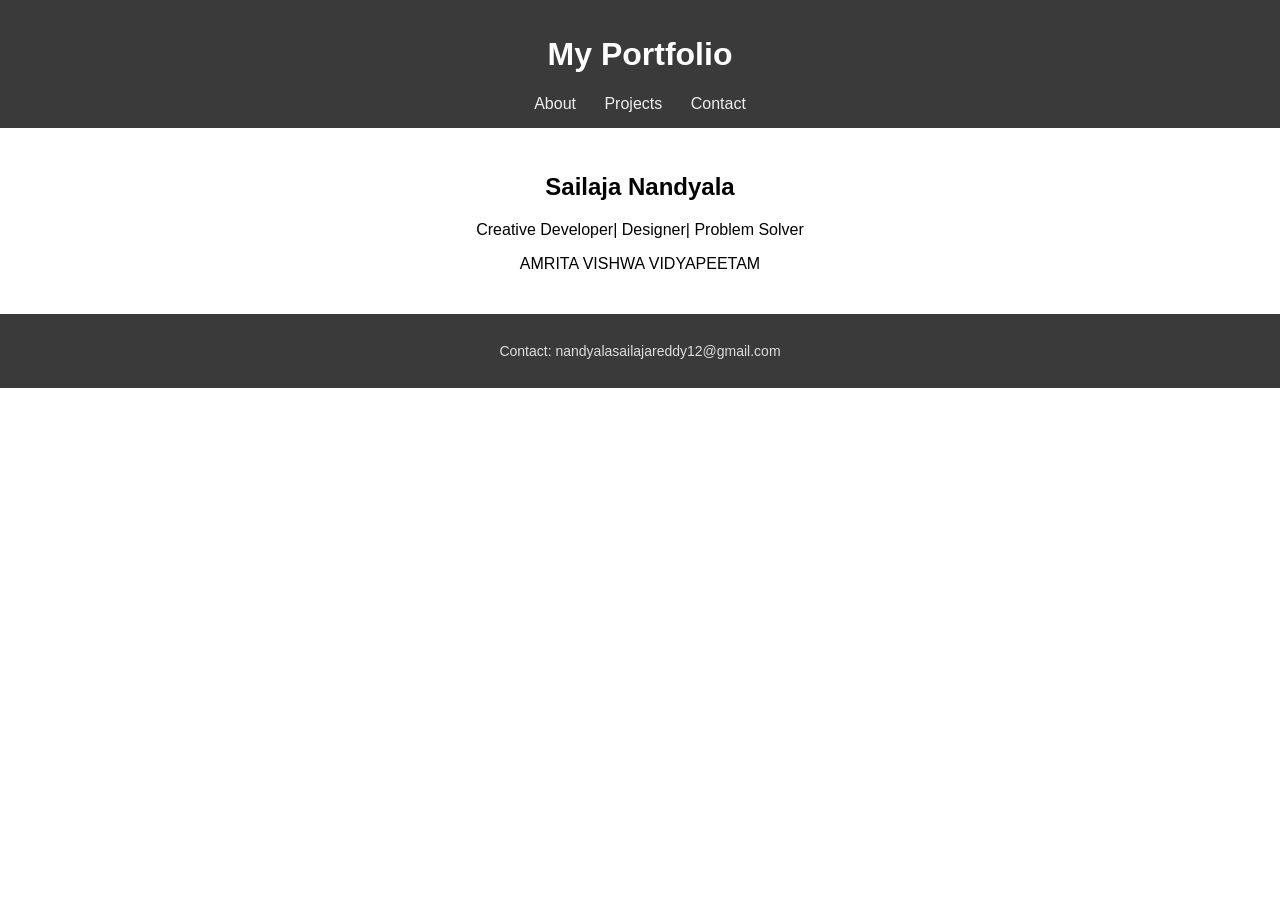
==== index.html @ 784548b0 "Add files via upload" ====
<!DOCTYPE html>
<html lang="en">
<head>
    <meta charset="UTF-8">
    <meta name="viewport" content="width=device-width, initial-scale=1.0">
    <title>My Portfolio</title>
    <link rel="stylesheet" href="style.css">
</head>
<body>

<header>
    <h1>My Portfolio</h1>
    <nav>
        <ul>
            <li><a href="about.html" target="" onclick="setSection('About')">About</a></li>
            <li><a href="project.html" target=""  onclick="setSection('Project')">Projects</a></li>
            <li><a href="contact.html" target=""  onclick="setSection('Contact')">Contact</a></li>
        </ul>
    </nav>
</header>

<section id="about">
    <h2>Sailaja Nandyala</h2>
    <p>Creative Developer| Designer| Problem Solver</p>
    <p>AMRITA VISHWA VIDYAPEETAM</p>
</section>

<footer>
    <p>Contact: nandyalasailajareddy12@gmail.com </p>
</footer>

</body>
</html>
---- style.css ----
body {
    font-family: Arial, sans-serif;
    margin: 0;
    padding: 0;
    text-align: center;
    background-image: url("https://img.freepik.com/free-vector/hand-drawn-back-school-background_23-2149464866.jpg");
    background-size: cover;
    background-position: center;
    background-repeat: no-repeat;
    background-attachment: fixed;
    color: #000000;
}

header {
    background-color: #3a3a3a;
    color: #ffffff;
    padding: 15px;
}

nav ul {
    list-style-type: none;
    padding: 0;
    margin: 0;
}

nav ul li {
    display: inline-block;
    margin: 0 12px;
}

nav ul li a {
    color: #eee;
    text-decoration: none;
    font-size: 16px;
    transition: color 0.3s;
}

nav ul li a:hover {
    color: #000000;
}

section {
    padding: 25px;
    max-width: 900px;
    margin: auto;
}

.project img {
    width: 220px;
    height: auto;
    margin: 10px;
    border-radius: 5px;
    box-shadow: 0px 4px 8px rgba(0,0,0,0.1);
}

footer {
    background-color: #3a3a3a;
    color: #ddd;
    padding: 15px;
    font-size: 14px;
}
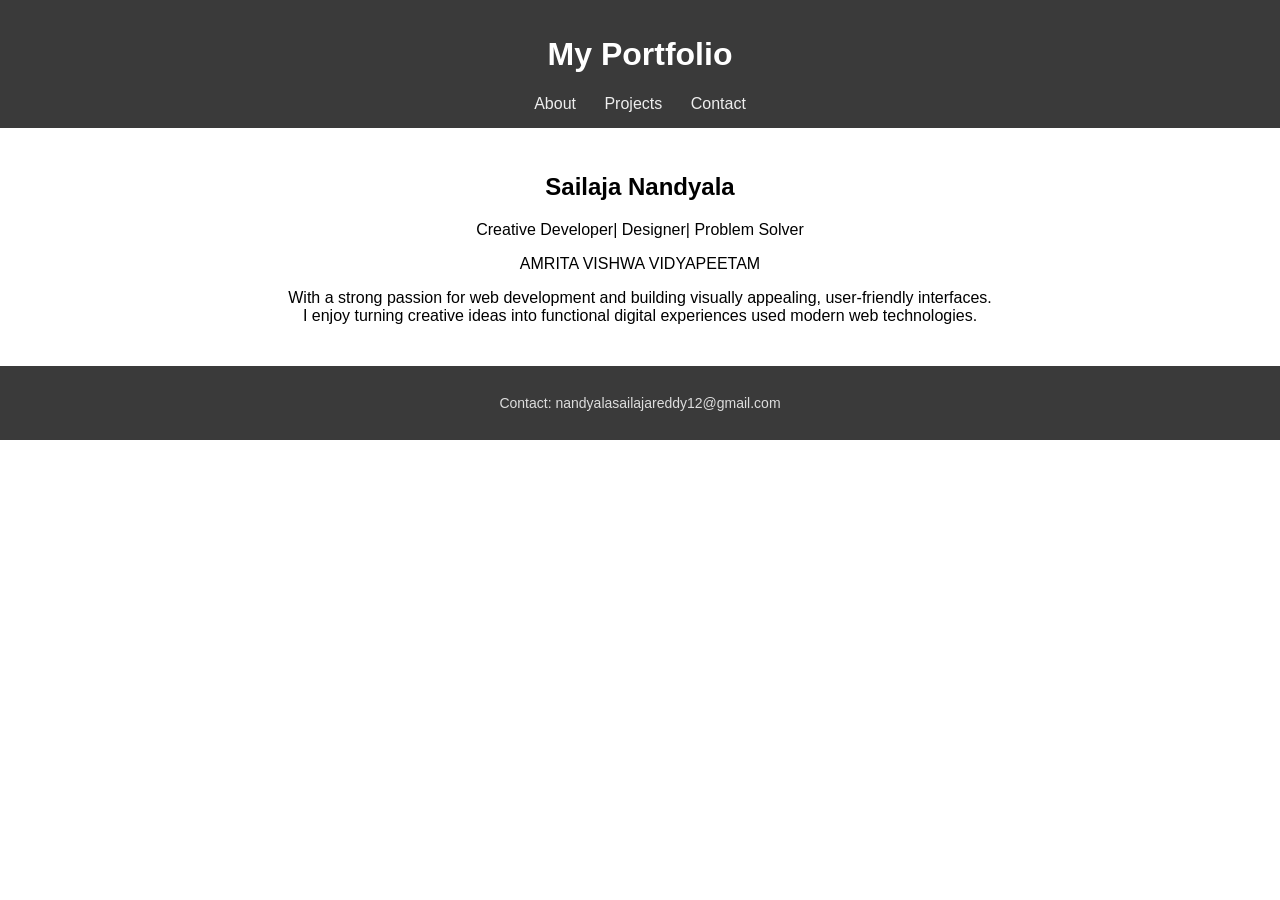
==== commit ee2f1de4: "Update index.html" ====
--- a/index.html
+++ b/index.html
@@ -23,6 +23,8 @@
     <h2>Sailaja Nandyala</h2>
     <p>Creative Developer| Designer| Problem Solver</p>
     <p>AMRITA VISHWA VIDYAPEETAM</p>
+    <p> With a strong passion for web development and building visually appealing, user-friendly interfaces. <br/>
+I enjoy turning creative ideas into functional digital experiences used modern web technologies. </p>
 </section>
 
 <footer>
